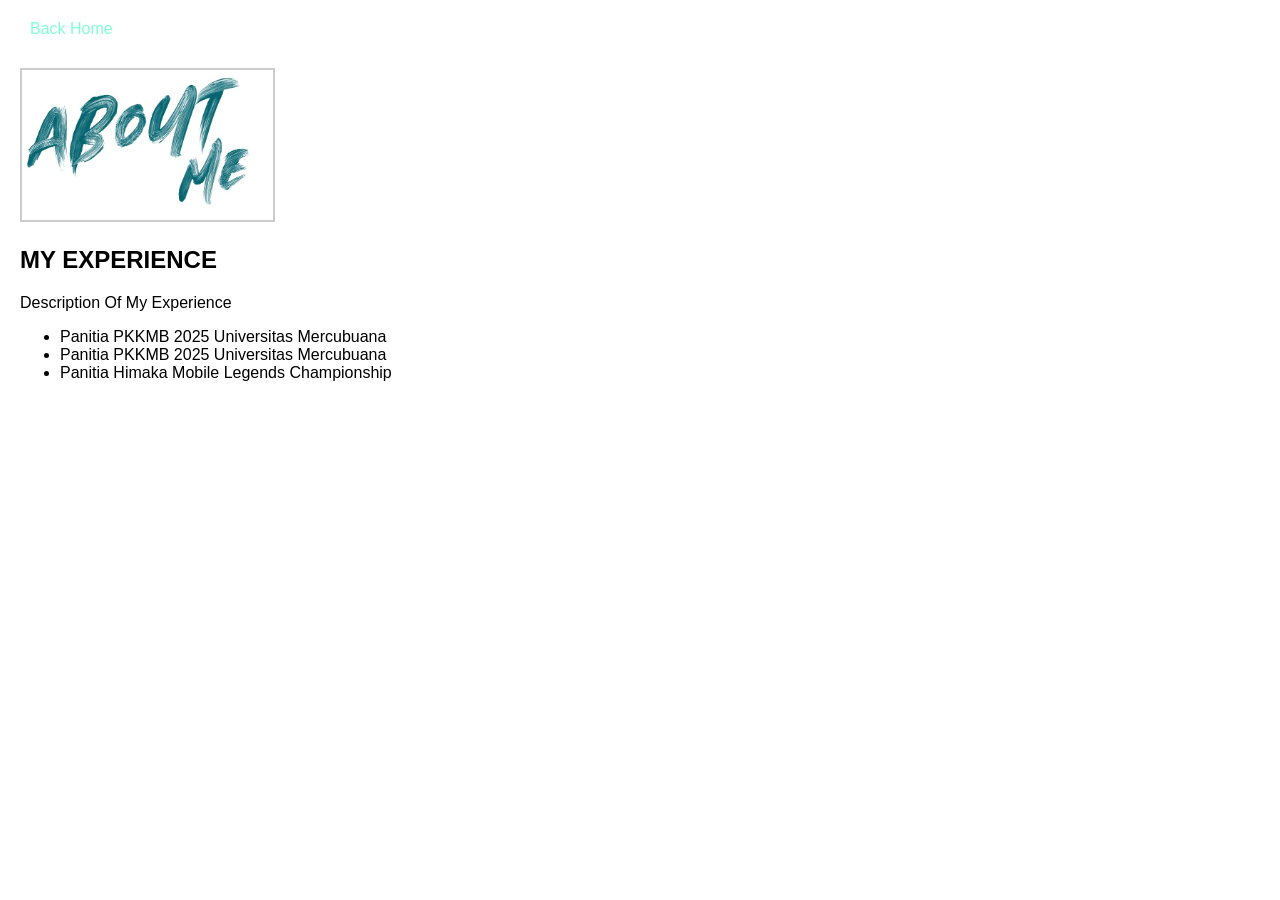
==== about.html @ 9723e4f8 "update 18 April" ====
<!DOCTYPE html>
<html lang="en">
<head>
    <meta charset="UTF-8">
    <meta name="viewport" content="width=device-width, initial-scale=1.0">
    <title>Portofolio Rio</title>
    <style>
        body {
            font-family: Arial, Helvetica, sans-serif;
            text-align: left;
            margin: 20px;
        }
        nav {
            margin-bottom: 30px;
        }
        nav a {
            margin: 0 10px;
            text-decoration: none;
            color: aquamarine;
        }
        h2 {
            margin-top: 20px;
            text-transform: uppercase;
        }
        .about-me {
            height: 150px;
            object-fit: cover;
            border: 2px solid #ccc;
        }
    </style>
</head>
<body>
    <nav>
        <a href="nav.html">Back Home</a>
    </nav>
    <img src="images/aboutme.jpeg" class="about-me">
    <h2> My Experience</h2>
    <p> Description Of My Experience</p>
    <ul>
        <li> Panitia PKKMB 2025 Universitas Mercubuana</li>
        <li> Panitia PKKMB 2025 Universitas Mercubuana</li>
        <li> Panitia Himaka Mobile Legends Championship</li>
    </ul>
</body>
</html>
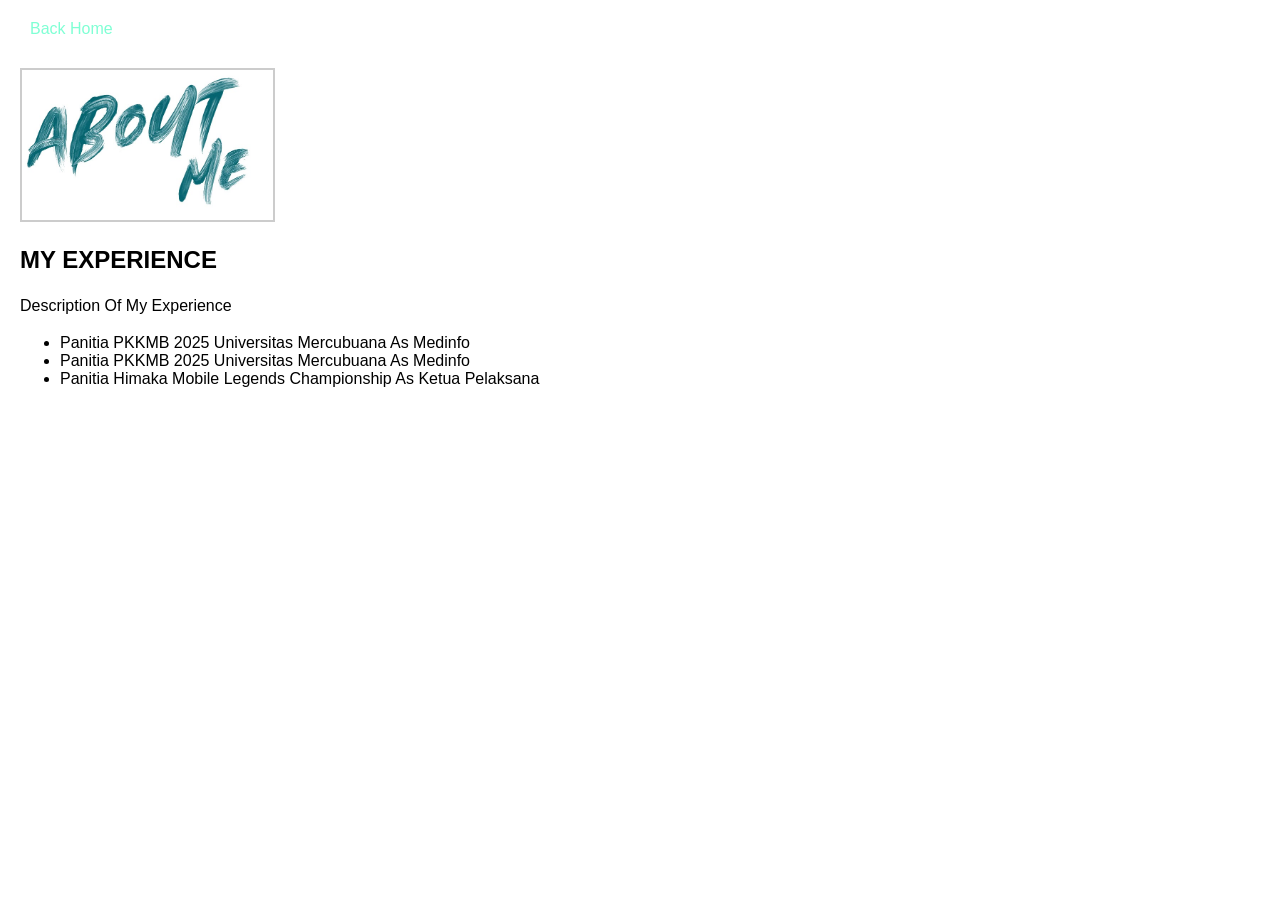
==== commit 91802899: "Progres 20 April Progres 20 April" ====
--- a/about.html
+++ b/about.html
@@ -4,30 +4,7 @@
     <meta charset="UTF-8">
     <meta name="viewport" content="width=device-width, initial-scale=1.0">
     <title>Portofolio Rio</title>
-    <style>
-        body {
-            font-family: Arial, Helvetica, sans-serif;
-            text-align: left;
-            margin: 20px;
-        }
-        nav {
-            margin-bottom: 30px;
-        }
-        nav a {
-            margin: 0 10px;
-            text-decoration: none;
-            color: aquamarine;
-        }
-        h2 {
-            margin-top: 20px;
-            text-transform: uppercase;
-        }
-        .about-me {
-            height: 150px;
-            object-fit: cover;
-            border: 2px solid #ccc;
-        }
-    </style>
+<link rel="stylesheet" href="style.css">
 </head>
 <body>
     <nav>
@@ -37,9 +14,9 @@
     <h2> My Experience</h2>
     <p> Description Of My Experience</p>
     <ul>
-        <li> Panitia PKKMB 2025 Universitas Mercubuana</li>
-        <li> Panitia PKKMB 2025 Universitas Mercubuana</li>
-        <li> Panitia Himaka Mobile Legends Championship</li>
+        <li> Panitia PKKMB 2025 Universitas Mercubuana As Medinfo</li>
+        <li> Panitia PKKMB 2025 Universitas Mercubuana As Medinfo</li>
+        <li> Panitia Himaka Mobile Legends Championship As Ketua Pelaksana</li>
     </ul>
 </body>
 </html>
--- a/style.css
+++ b/style.css
@@ -0,0 +1,106 @@
+        body {
+            font-family: Arial, Helvetica, sans-serif;
+            text-align: left;
+            margin: 20px;
+        }
+        nav {
+            margin-bottom: 30px;
+        }
+        nav a {
+            margin: 0 10px;
+            text-decoration: none;
+            color: aquamarine;
+        }
+        h2 {
+            margin-top: 20px;
+            text-transform: uppercase;
+        }
+        h3 {
+            color: aquamarine;
+            margin-top: 0;
+            font-weight: bold;
+        }
+        h4 {
+            color: black;
+            font-weight: bold;
+            text-decoration: none;
+        }
+        .container {
+            display: flex;
+            gap: 40px;
+        }
+        .kiri {
+            flex: 1;
+        }
+        .kanan {
+            flex: 1;
+        }
+        .kotak {
+            border: 2px solid #ddd;
+            border-radius: 30px;
+            padding: 10px;
+            box-shadow: 2px 2px 10px rgba(red, green, blue, alpha);
+        }
+        .slide-lagu {
+            display: flex;
+            overflow-x: auto;
+            gap: 15px;
+            padding-bottom: 15px;
+            scroll-snap-type: mandatory;
+        }
+        .slide-lagu img {
+            width: 150px;
+            height: 150px;
+            border-radius: 8px;
+            object-fit: cover;
+            scroll-snap-align: center;
+            flex-shrink: 0;
+        }
+        .profile-pic {
+            width: 150px;
+            height: 150px;
+            border-radius: 50%;
+            object-fit: cover;
+            border: 3px solid #ccc;
+            margin-top: 15px;
+        }
+        p {
+            max-width: 600px;
+            line-height: 1.5;
+        }
+        .button {
+            display: inline-block;
+            padding: 10px 20px;
+            background-color: aquamarine;
+            color: black;
+            text-decoration: none;
+            border-radius: 5px;
+            font-weight: bold;
+            margin-top: 15px;
+        }
+            .about-me {
+            height: 150px;
+            object-fit: cover;
+            border: 2px solid #ccc;
+        }
+        .item-lagu {
+            display: flex;
+            flex-direction: column;
+            align-items: center;
+            text-align: center;
+            width: 150px;
+            flex-shrink: 0;
+            scroll-snap-align: center;
+        }
+        .item-lagu img {
+            width: 150px;
+            height: 150px;
+            border-radius: 8px;
+            object-fit: cover;
+        }
+        .item-lagu p {
+            font-size: 14px;
+            font-weight: bold;
+            margin-top: 10px;
+            margin-bottom: 0;
+        }
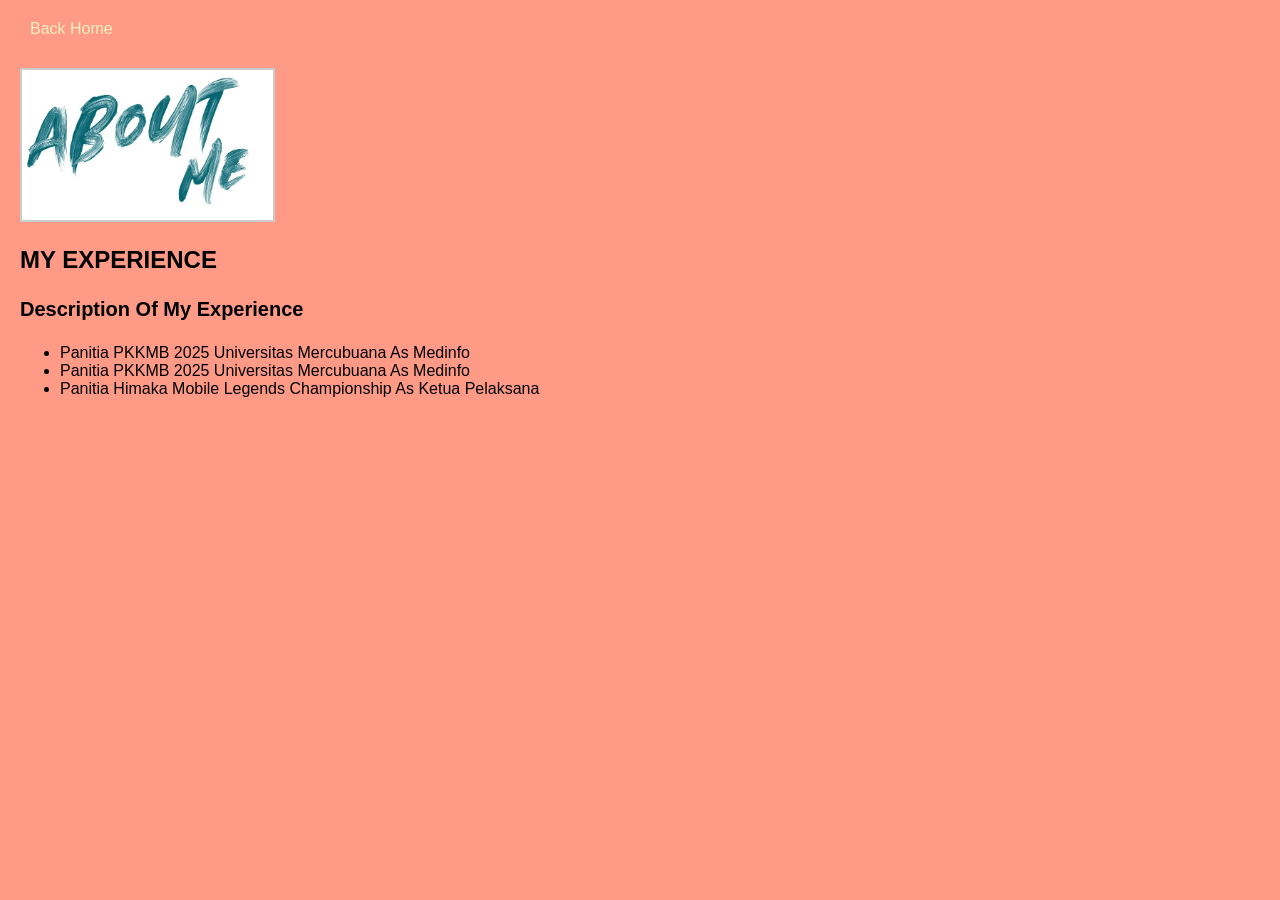
==== commit 867a094a: "22 April" ====
--- a/about.html
+++ b/about.html
@@ -8,7 +8,7 @@
 </head>
 <body>
     <nav>
-        <a href="nav.html">Back Home</a>
+        <a href="index.html">Back Home</a>
     </nav>
     <img src="images/aboutme.jpeg" class="about-me">
     <h2> My Experience</h2>
--- a/style.css
+++ b/style.css
@@ -2,6 +2,7 @@
             font-family: Arial, Helvetica, sans-serif;
             text-align: left;
             margin: 20px;
+            background-color: #FF9A86;
         }
         nav {
             margin-bottom: 30px;
@@ -9,14 +10,14 @@
         nav a {
             margin: 0 10px;
             text-decoration: none;
-            color: aquamarine;
+            color: #FFF0BE;
         }
         h2 {
             margin-top: 20px;
             text-transform: uppercase;
         }
         h3 {
-            color: aquamarine;
+            color: #FFF0BE;
             margin-top: 0;
             font-weight: bold;
         }
@@ -41,12 +42,16 @@
             padding: 10px;
             box-shadow: 2px 2px 10px rgba(red, green, blue, alpha);
         }
+        .daftar-vertikal {
+            display: flex;
+            flex-direction: column;
+            gap: 15px;
+        }
         .slide-lagu {
             display: flex;
             overflow-x: auto;
             gap: 15px;
             padding-bottom: 15px;
-            scroll-snap-type: mandatory;
         }
         .slide-lagu img {
             width: 150px;
@@ -67,11 +72,13 @@
         p {
             max-width: 600px;
             line-height: 1.5;
+            font-size: 20px;
+            font-weight: bold;
         }
         .button {
             display: inline-block;
             padding: 10px 20px;
-            background-color: aquamarine;
+            background-color: #FFF0BE;
             color: black;
             text-decoration: none;
             border-radius: 5px;
